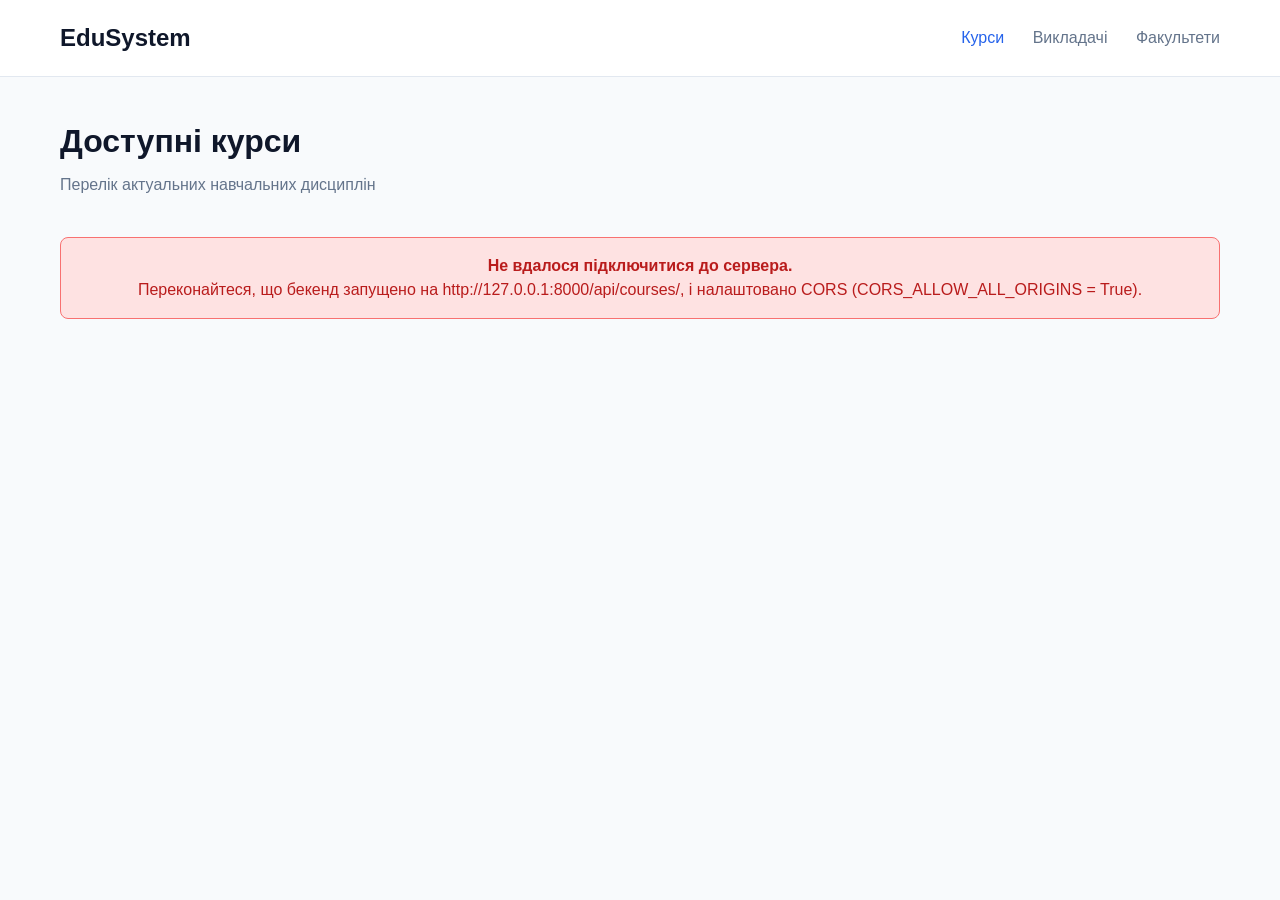
==== index.html @ bb370152 "feat: initialize static frontend with catalog rendering" ====
<!DOCTYPE html>
<html lang="uk">
<head>
    <meta charset="UTF-8">
    <meta name="viewport" content="width=device-width, initial-scale=1.0">
    <title>Курси</title>
    <link rel="stylesheet" href="style.css">
</head>
<body>
    <header class="header">
        <div class="container">
            <h1 class="logo">EduSystem</h1>
            <nav class="nav">
                <a href="#" class="active">Курси</a>
                <a href="#">Викладачі</a>
                <a href="#">Факультети</a>
            </nav>
        </div>
    </header>

    <main class="container">
        <section class="page-header">
            <h2>Доступні курси</h2>
            <p>Перелік актуальних навчальних дисциплін</p>
        </section>

        <div id="courses-grid" class="courses-grid">
            <div class="loading-spinner">Отримуємо дані з сервера...</div>
        </div>
    </main>

    <script src="app.js"></script>
</body>
</html>
---- style.css ----
:root {
    --primary-color: #2563eb;
    --primary-hover: #1d4ed8;
    --bg-color: #f8fafc;
    --card-bg: #ffffff;
    --text-main: #0f172a;
    --text-muted: #64748b;
    --border-color: #e2e8f0;
}

* {
    margin: 0;
    padding: 0;
    box-sizing: border-box;
}

body {
    font-family: 'Inter', sans-serif;
    background-color: var(--bg-color);
    color: var(--text-main);
    line-height: 1.5;
}

.container {
    max-width: 1200px;
    margin: 0 auto;
    padding: 0 20px;
}

.header {
    background-color: var(--card-bg);
    border-bottom: 1px solid var(--border-color);
    padding: 20px 0;
    position: sticky;
    top: 0;
    z-index: 100;
}

.header .container {
    display: flex;
    justify-content: space-between;
    align-items: center;
}

.logo {
    font-size: 24px;
    font-weight: 700;
    color: var(--text-main);
}

.logo span {
    color: var(--primary-color);
}

.nav a {
    text-decoration: none;
    color: var(--text-muted);
    margin-left: 24px;
    font-weight: 500;
    transition: color 0.3s ease;
}

.nav a:hover, .nav a.active {
    color: var(--primary-color);
}

.page-header {
    margin: 40px 0;
}

.page-header h2 {
    font-size: 32px;
    margin-bottom: 8px;
}

.page-header p {
    color: var(--text-muted);
}

.courses-grid {
    display: grid;
    grid-template-columns: repeat(auto-fill, minmax(320px, 1fr));
    gap: 24px;
    margin-bottom: 60px;
}

.course-card {
    background-color: var(--card-bg);
    border: 1px solid var(--border-color);
    border-radius: 12px;
    padding: 24px;
    transition: transform 0.2s ease, box-shadow 0.2s ease;
    display: flex;
    flex-direction: column;
}

.course-card:hover {
    transform: translateY(-4px);
    box-shadow: 0 12px 24px -8px rgba(0, 0, 0, 0.1);
}

.course-card h3 {
    font-size: 20px;
    margin-bottom: 12px;
    color: var(--text-main);
}

.course-meta {
    margin-bottom: 20px;
    flex-grow: 1;
}

.course-meta p {
    font-size: 14px;
    color: var(--text-muted);
    margin-bottom: 6px;
    display: flex;
    justify-content: space-between;
}

.course-meta span {
    font-weight: 600;
    color: var(--text-main);
}

.credits-badge {
    display: inline-block;
    background-color: #dbeafe;
    color: var(--primary-color);
    padding: 4px 12px;
    border-radius: 20px;
    font-size: 14px;
    font-weight: 600;
    align-self: flex-start;
}

.loading-spinner {
    grid-column: 1 / -1;
    text-align: center;
    padding: 40px;
    color: var(--text-muted);
    font-size: 18px;
}

.error-message {
    grid-column: 1 / -1;
    background-color: #fee2e2;
    color: #b91c1c;
    padding: 16px;
    border-radius: 8px;
    border: 1px solid #f87171;
    text-align: center;
}
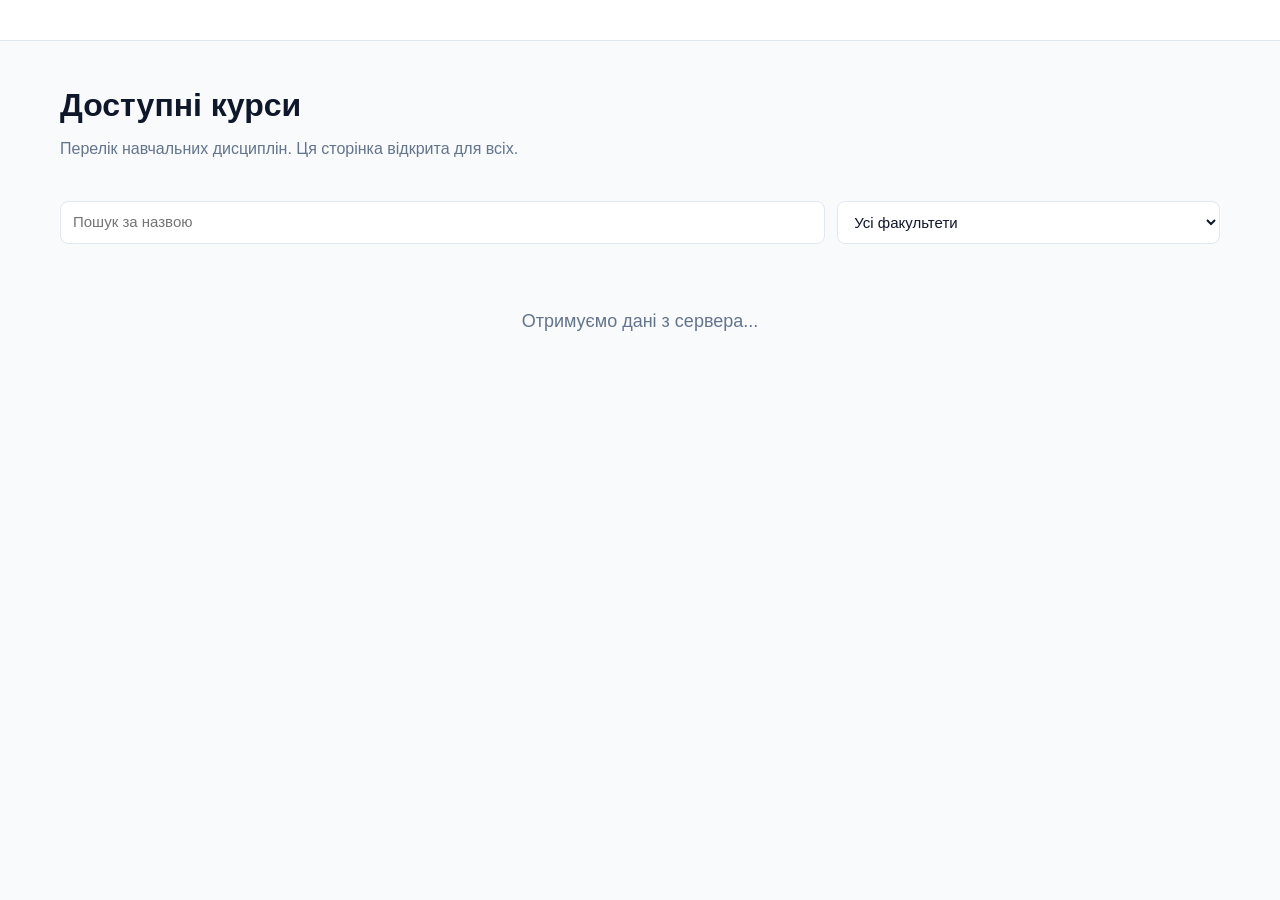
==== commit 85d848e0: "chore: initialize frontend project structure (html, css, js)" ====
--- a/index.html
+++ b/index.html
@@ -3,32 +3,33 @@
 <head>
     <meta charset="UTF-8">
     <meta name="viewport" content="width=device-width, initial-scale=1.0">
-    <title>Курси</title>
+    <title>CourseHub | Курси</title>
     <link rel="stylesheet" href="style.css">
+    <script src="js/config.js"></script>
+    <script src="js/api.js"></script>
+    <script src="js/layout.js"></script>
 </head>
 <body>
-    <header class="header">
-        <div class="container">
-            <h1 class="logo">EduSystem</h1>
-            <nav class="nav">
-                <a href="#" class="active">Курси</a>
-                <a href="#">Викладачі</a>
-                <a href="#">Факультети</a>
-            </nav>
-        </div>
-    </header>
+    <header id="site-header" class="header"></header>
 
     <main class="container">
         <section class="page-header">
             <h2>Доступні курси</h2>
-            <p>Перелік актуальних навчальних дисциплін</p>
+            <p>Перелік навчальних дисциплін. Ця сторінка відкрита для всіх.</p>
         </section>
+
+        <div class="filters">
+            <input id="search" type="search" placeholder="Пошук за назвою">
+            <select id="faculty-filter">
+                <option value="">Усі факультети</option>
+            </select>
+        </div>
 
         <div id="courses-grid" class="courses-grid">
             <div class="loading-spinner">Отримуємо дані з сервера...</div>
         </div>
     </main>
 
-    <script src="app.js"></script>
+    <script src="js/courses.js"></script>
 </body>
 </html>
--- a/style.css
+++ b/style.css
@@ -150,4 +150,282 @@
     border-radius: 8px;
     border: 1px solid #f87171;
     text-align: center;
-}+}
+/* ---------- Header: navigation and login / logout ---------- */
+.header .container {
+    gap: 16px;
+    flex-wrap: wrap;
+}
+
+.logo {
+    text-decoration: none;
+}
+
+.nav {
+    display: flex;
+    flex-wrap: wrap;
+    gap: 4px 0;
+}
+
+.auth-box {
+    display: flex;
+    align-items: center;
+    gap: 10px;
+}
+
+.user-name {
+    font-weight: 600;
+}
+
+.role-badge {
+    background-color: #e2e8f0;
+    color: var(--text-muted);
+    padding: 2px 10px;
+    border-radius: 20px;
+    font-size: 12px;
+    font-weight: 600;
+}
+
+/* ---------- Buttons ---------- */
+.btn {
+    display: inline-block;
+    padding: 8px 16px;
+    border: 1px solid var(--primary-color);
+    border-radius: 8px;
+    background-color: var(--primary-color);
+    color: #ffffff;
+    font: inherit;
+    font-size: 14px;
+    font-weight: 600;
+    text-decoration: none;
+    cursor: pointer;
+    transition: background-color 0.2s ease;
+}
+
+.btn:hover {
+    background-color: var(--primary-hover);
+}
+
+.btn:disabled {
+    opacity: 0.6;
+    cursor: default;
+}
+
+.btn-outline {
+    background-color: transparent;
+    color: var(--primary-color);
+}
+
+.btn-outline:hover {
+    background-color: #eff6ff;
+}
+
+.btn-danger {
+    border-color: #dc2626;
+    background-color: #dc2626;
+}
+
+.btn-danger:hover {
+    background-color: #b91c1c;
+}
+
+.btn-small {
+    padding: 4px 10px;
+    font-size: 13px;
+}
+
+/* ---------- Forms ---------- */
+.narrow {
+    max-width: 520px;
+}
+
+.form {
+    display: flex;
+    flex-direction: column;
+    gap: 14px;
+}
+
+.card-form,
+.panel {
+    background-color: var(--card-bg);
+    border: 1px solid var(--border-color);
+    border-radius: 12px;
+    padding: 24px;
+}
+
+.form h3,
+.panel h3 {
+    margin-bottom: 12px;
+}
+
+.form-row {
+    display: flex;
+    flex-direction: column;
+    gap: 4px;
+}
+
+.form-row label {
+    font-size: 14px;
+    font-weight: 500;
+}
+
+.form-row input,
+.form-row select,
+.form-row textarea,
+.filters input,
+.filters select {
+    padding: 9px 12px;
+    border: 1px solid var(--border-color);
+    border-radius: 8px;
+    background-color: #ffffff;
+    color: var(--text-main);
+    font: inherit;
+    font-size: 15px;
+}
+
+.form-row input:focus,
+.form-row select:focus,
+.form-row textarea:focus,
+.filters input:focus,
+.filters select:focus {
+    outline: 2px solid #bfdbfe;
+    border-color: var(--primary-color);
+}
+
+.field-error {
+    min-height: 0;
+    color: #b91c1c;
+    font-size: 13px;
+}
+
+.form-buttons {
+    display: flex;
+    flex-wrap: wrap;
+    gap: 10px;
+    margin-top: 6px;
+}
+
+.form-hint {
+    color: var(--text-muted);
+    font-size: 14px;
+    margin-top: 8px;
+}
+
+.form-hint a {
+    color: var(--primary-color);
+}
+
+/* ---------- Messages ---------- */
+.alert {
+    margin-bottom: 16px;
+    padding: 12px 16px;
+    border-radius: 8px;
+    border: 1px solid;
+}
+
+.alert-error {
+    background-color: #fee2e2;
+    border-color: #f87171;
+    color: #b91c1c;
+}
+
+.alert-success {
+    background-color: #dcfce7;
+    border-color: #4ade80;
+    color: #166534;
+}
+
+/* ---------- Lists, filters, panels ---------- */
+.filters {
+    display: grid;
+    grid-template-columns: 2fr 1fr;
+    gap: 12px;
+    margin-bottom: 24px;
+}
+
+.card-text {
+    margin-bottom: 12px;
+    color: var(--text-muted);
+    font-size: 14px;
+}
+
+.panels {
+    display: grid;
+    grid-template-columns: repeat(auto-fit, minmax(300px, 1fr));
+    gap: 24px;
+    margin-bottom: 24px;
+}
+
+.plain-list {
+    padding-left: 20px;
+    color: var(--text-main);
+    font-size: 14px;
+}
+
+.plain-list li {
+    margin-bottom: 6px;
+}
+
+/* ---------- Management page ---------- */
+.tabs {
+    display: flex;
+    gap: 8px;
+    margin-bottom: 16px;
+}
+
+.tab-btn {
+    padding: 8px 18px;
+    border: 1px solid var(--border-color);
+    border-radius: 8px;
+    background-color: var(--card-bg);
+    color: var(--text-muted);
+    font: inherit;
+    font-weight: 500;
+    cursor: pointer;
+}
+
+.tab-btn.active {
+    border-color: var(--primary-color);
+    background-color: var(--primary-color);
+    color: #ffffff;
+}
+
+.table-wrap {
+    margin-bottom: 24px;
+    overflow-x: auto;
+}
+
+.table {
+    width: 100%;
+    border-collapse: collapse;
+    background-color: var(--card-bg);
+    border: 1px solid var(--border-color);
+    border-radius: 12px;
+    font-size: 14px;
+}
+
+.table th,
+.table td {
+    padding: 10px 14px;
+    border-bottom: 1px solid var(--border-color);
+    text-align: left;
+    vertical-align: top;
+}
+
+.table th {
+    background-color: #f1f5f9;
+    color: var(--text-muted);
+    font-weight: 600;
+}
+
+.table .actions {
+    display: flex;
+    gap: 6px;
+    white-space: nowrap;
+}
+
+@media (max-width: 640px) {
+    .filters {
+        grid-template-columns: 1fr;
+    }
+}
